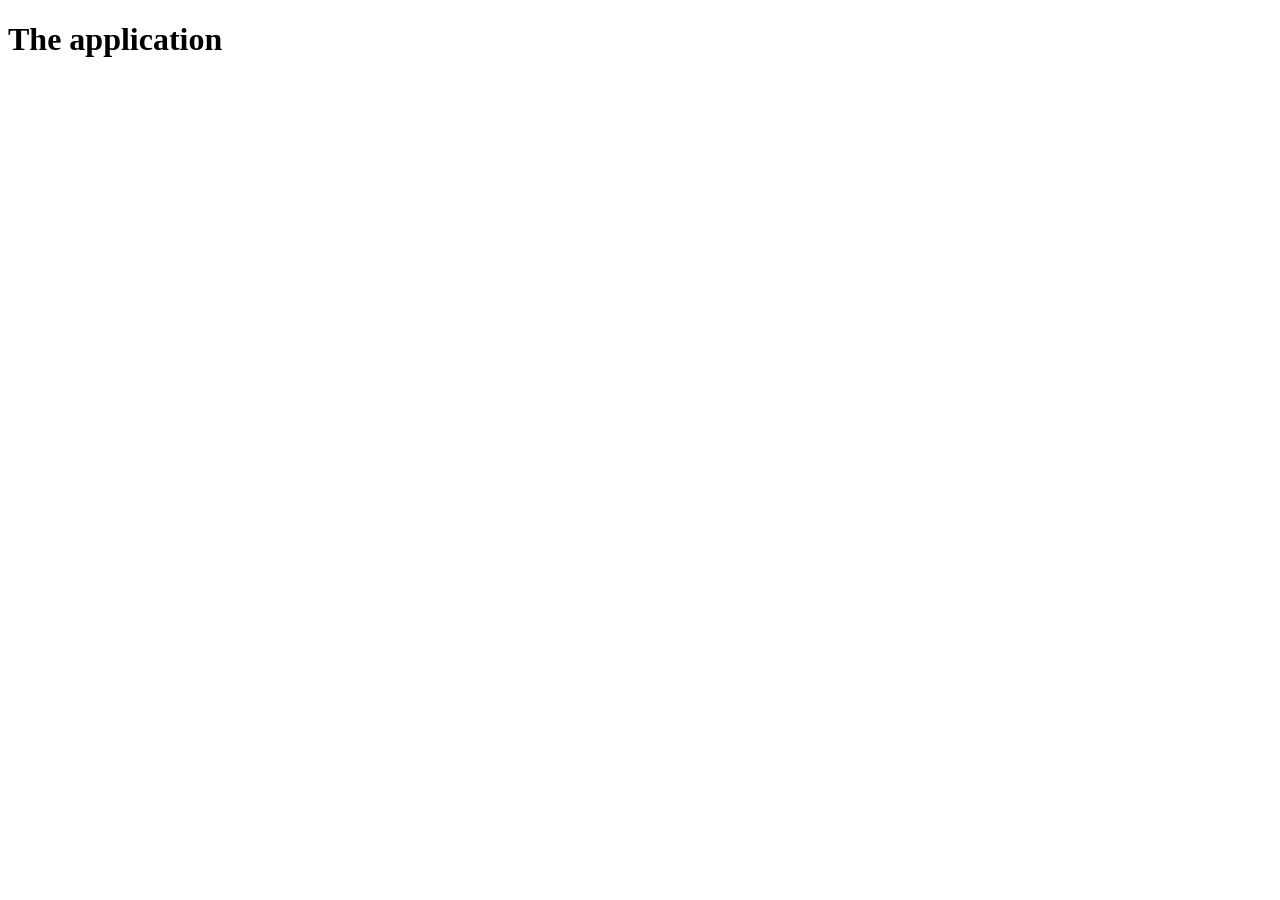
==== public/index.html @ a0f2eddf "Initial commit" ====
<!DOCTYPE html>
<html lang="en">
<head>
    <meta charset="UTF-8">
    <meta name="viewport" content="width=device-width, initial-scale=1.0">
    <title>The application</title>
    <link rel="stylesheet" href="styles/style.css">
    <script src="scripts/app.js"></script>
</head>
<body>
    <h1>
        The application
    </h1>
</body>
</html>
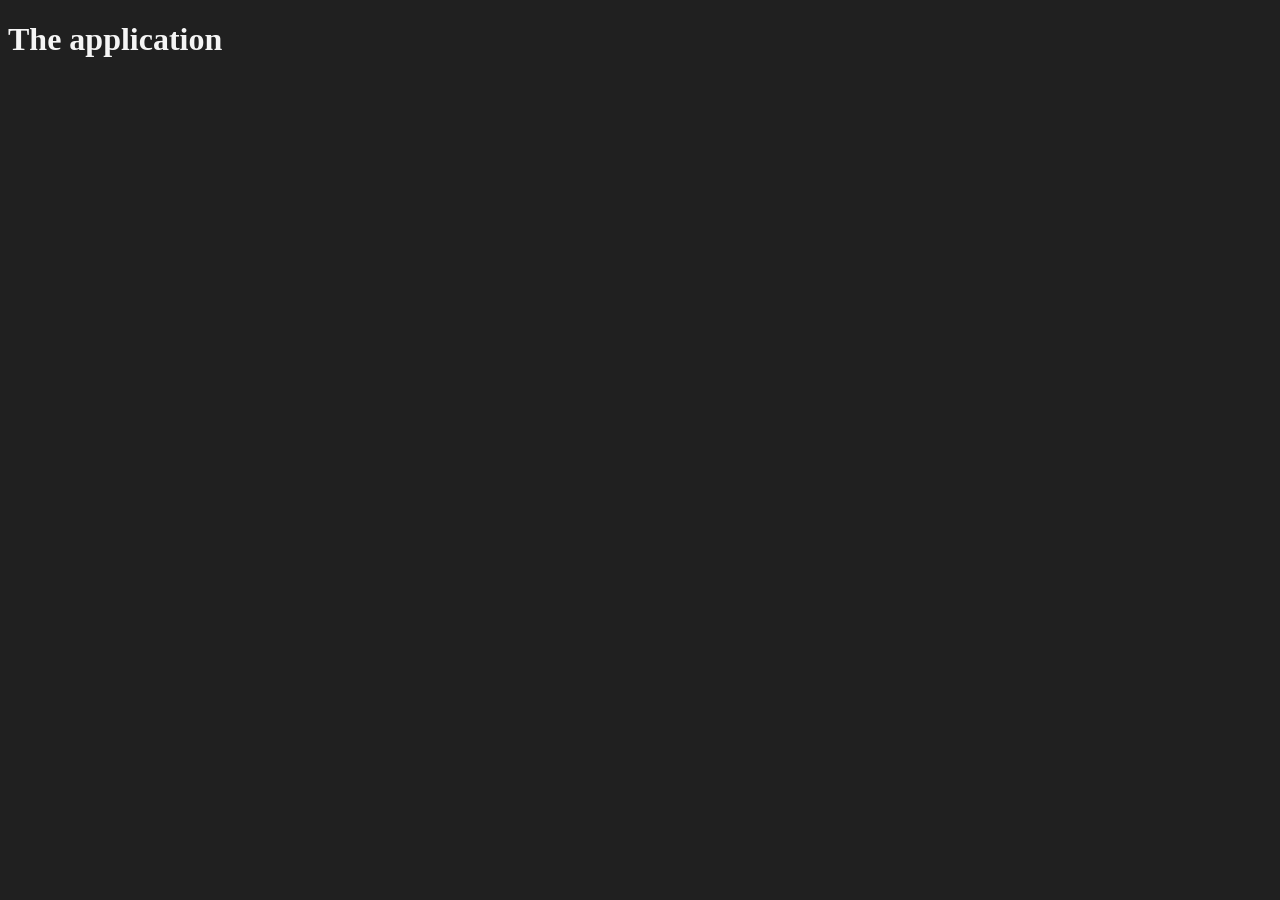
==== commit a744c82a: "started implemented product list, img not loade properly" ====
--- a/public/index.html
+++ b/public/index.html
@@ -6,10 +6,13 @@
     <title>The application</title>
     <link rel="stylesheet" href="styles/style.css">
     <script src="scripts/app.js"></script>
+    <script src="scripts/getData.js"></script>
+    <script src="scripts/createProductList.js"></script>
 </head>
 <body>
     <h1>
         The application
     </h1>
+    <div id="main"></div>
 </body>
 </html>
--- a/public/styles/style.css
+++ b/public/styles/style.css
@@ -0,0 +1,4 @@
+body {
+    background-color: #202020;
+    color: whitesmoke;
+}
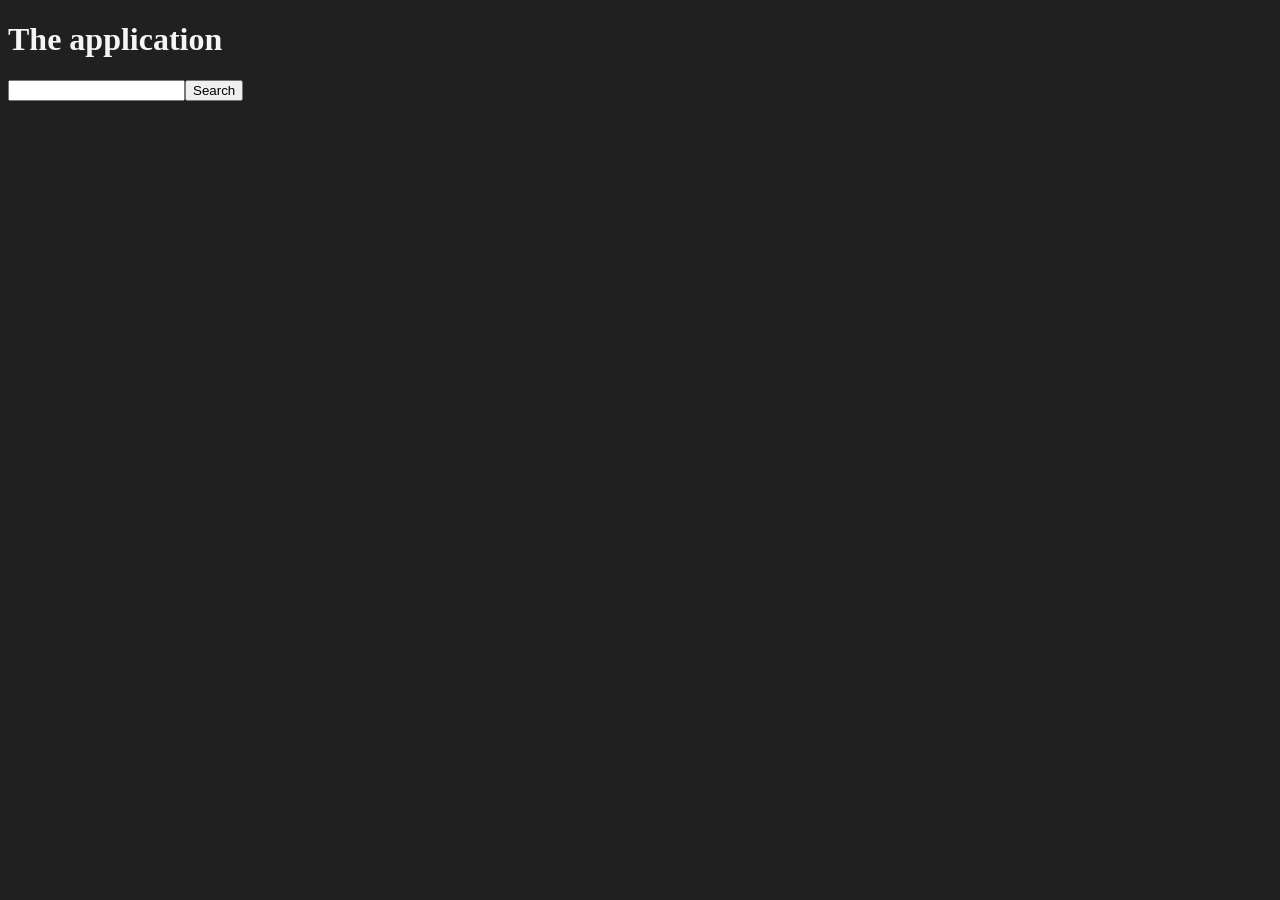
==== commit c52b80e5: "search bar implemented" ====
--- a/public/index.html
+++ b/public/index.html
@@ -1,18 +1,20 @@
 <!DOCTYPE html>
 <html lang="en">
-<head>
-    <meta charset="UTF-8">
-    <meta name="viewport" content="width=device-width, initial-scale=1.0">
+  <head>
+    <meta charset="UTF-8" />
+    <meta name="viewport" content="width=device-width, initial-scale=1.0" />
     <title>The application</title>
-    <link rel="stylesheet" href="styles/style.css">
+    <link rel="stylesheet" href="styles/style.css" />
     <script src="scripts/app.js"></script>
     <script src="scripts/getData.js"></script>
-    <script src="scripts/createProductList.js"></script>
-</head>
-<body>
-    <h1>
-        The application
-    </h1>
+    <script src="scripts/createSearchBar.js"></script>
+    <script src="scripts/createSelectMenu.js"></script>
+    <script src="scripts/displayProducts/displayProducts.js"></script>
+    <script src="scripts/displayProducts/createProductList.js"></script>
+    <script src="scripts/displayProducts/createPageSelector.js"></script>
+  </head>
+  <body>
+    <h1>The application</h1>
     <div id="main"></div>
-</body>
-</html>+  </body>
+</html>
